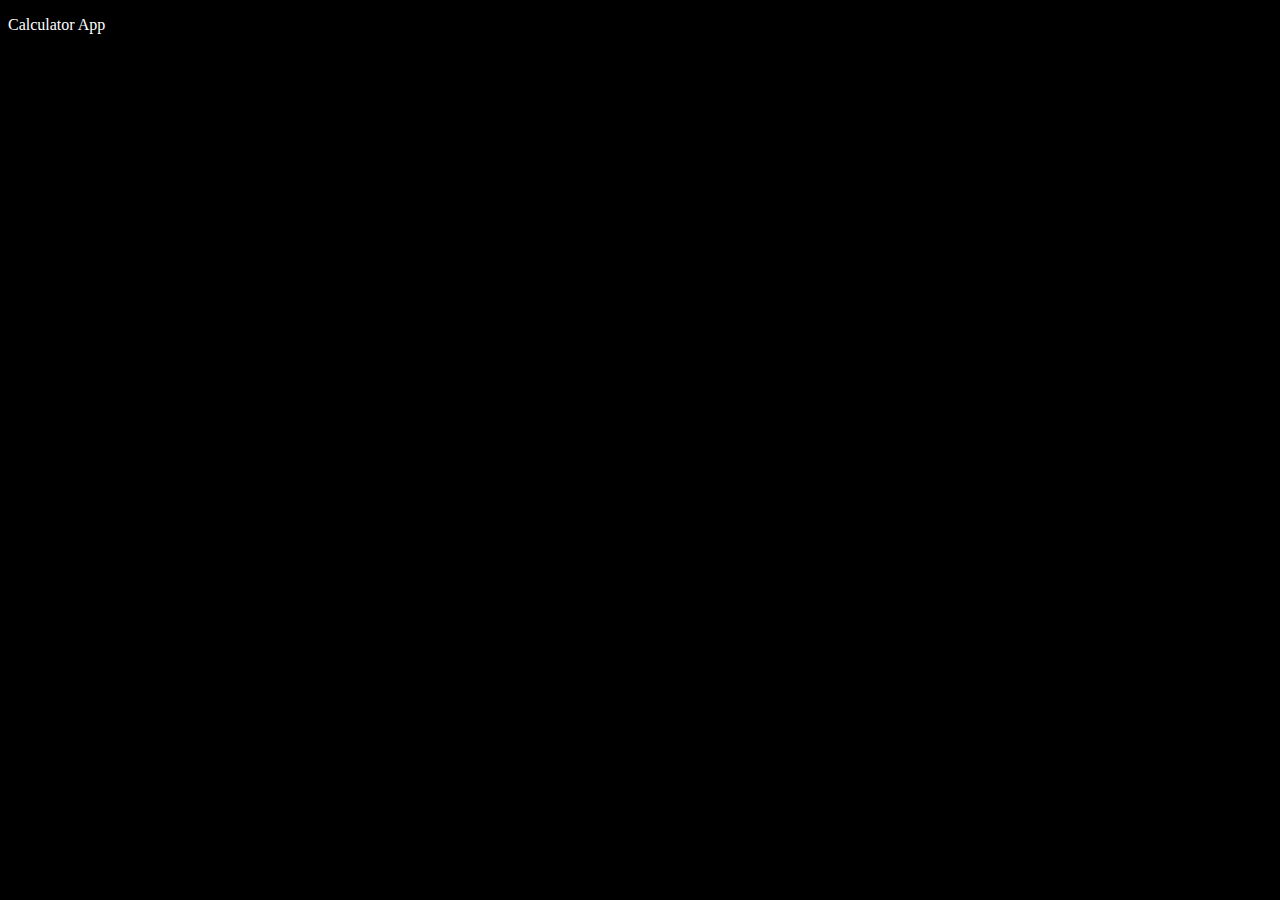
==== modules/calculator/index.html @ 016d921c "addition of a clock that displays the current time" ====
<!DOCTYPE html>
<html lang="en">
<head>
    <meta charset="UTF-8">
    <meta name="viewport" content="width=device-width, initial-scale=1.0">
    <title>Calculator</title>
    <link rel="stylesheet" href="./style.css">
    <script src="scripts.js"></script>
</head>
<body>
    <p>Calculator App</p>
</body>
</html>
---- modules/calculator/style.css ----
body {
    background-color: black;
    color: white;
}
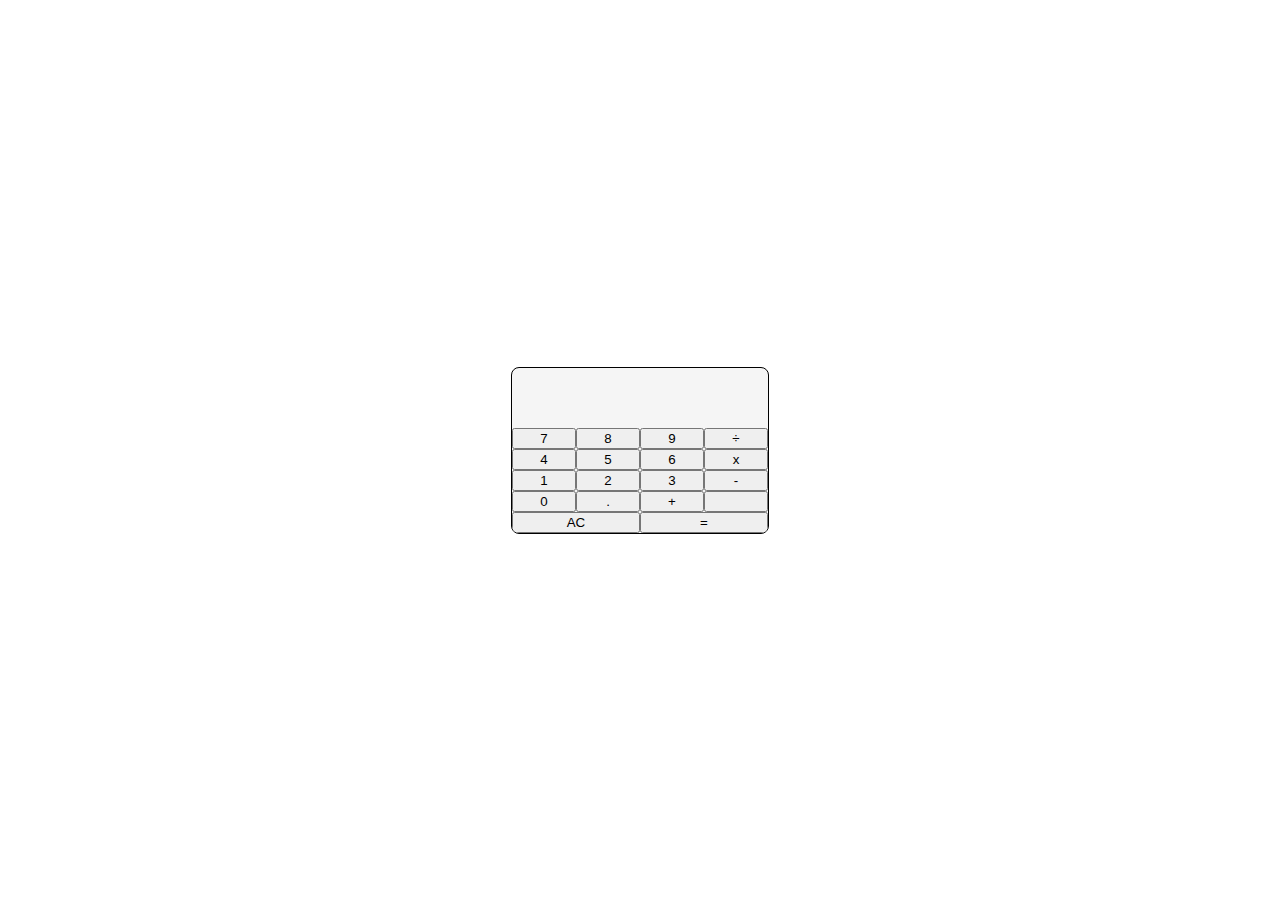
==== commit 33556a59: "successful import of the time-module into scripts.js" ====
--- a/modules/calculator/index.html
+++ b/modules/calculator/index.html
@@ -8,6 +8,28 @@
     <script src="scripts.js"></script>
 </head>
 <body>
-    <p>Calculator App</p>
+    <div class="calculator">
+        <div id="display"></div>
+        <div class="keys">
+            <button onclick="addToDisplay('7')">7</button>
+            <button onclick="addToDisplay('8')">8</button>
+            <button onclick="addToDisplay('9')">9</button>
+            <button onclick="addToDisplay('/')">÷</button>
+            <button onclick="addToDisplay('4')">4</button>
+            <button onclick="addToDisplay('5')">5</button>
+            <button onclick="addToDisplay('6')">6</button>
+            <button onclick="addToDisplay('*')">x</button>
+            <button onclick="addToDisplay('1')">1</button>
+            <button onclick="addToDisplay('2')">2</button>
+            <button onclick="addToDisplay('3')">3</button>
+            <button onclick="addToDisplay('-')">-</button>
+            <button onclick="addToDisplay('0')">0</button>
+            <button onclick="addToDisplay('.')">.</button>
+            <button onclick="addToDisplay('+')">+</button>
+            <button></button>
+            <button class="span-two" onclick="clearDisplay()">AC</button>
+            <button class="span-two"onclick="calculate()">=</button>
+        </div>
+    </div>
 </body>
 </html>--- a/modules/calculator/style.css
+++ b/modules/calculator/style.css
@@ -1,4 +1,32 @@
 body {
-    background-color: black;
-    color: white;
+    margin: 0;
+    padding: 0;
+    display: flex;
+    justify-content: center;
+    align-items: center;
+    height: 100vh;
+}
+.calculator {
+    width: 20%;
+    border: 1px solid black;
+    border-radius: 8px;
+    background-color: whitesmoke;
+    overflow: hidden;
+}
+#display {
+    height: 60px;
+    padding-right: 20px;
+    padding-left: 20px;
+    font-size: 30px;
+    text-align: right;
+    line-height: 60px;
+}
+.keys {
+    display: grid;
+    grid-template-columns: repeat(4, 1fr);
+    border-radius: 8px;
+}
+
+.span-two{
+    grid-column: span 2;
 }